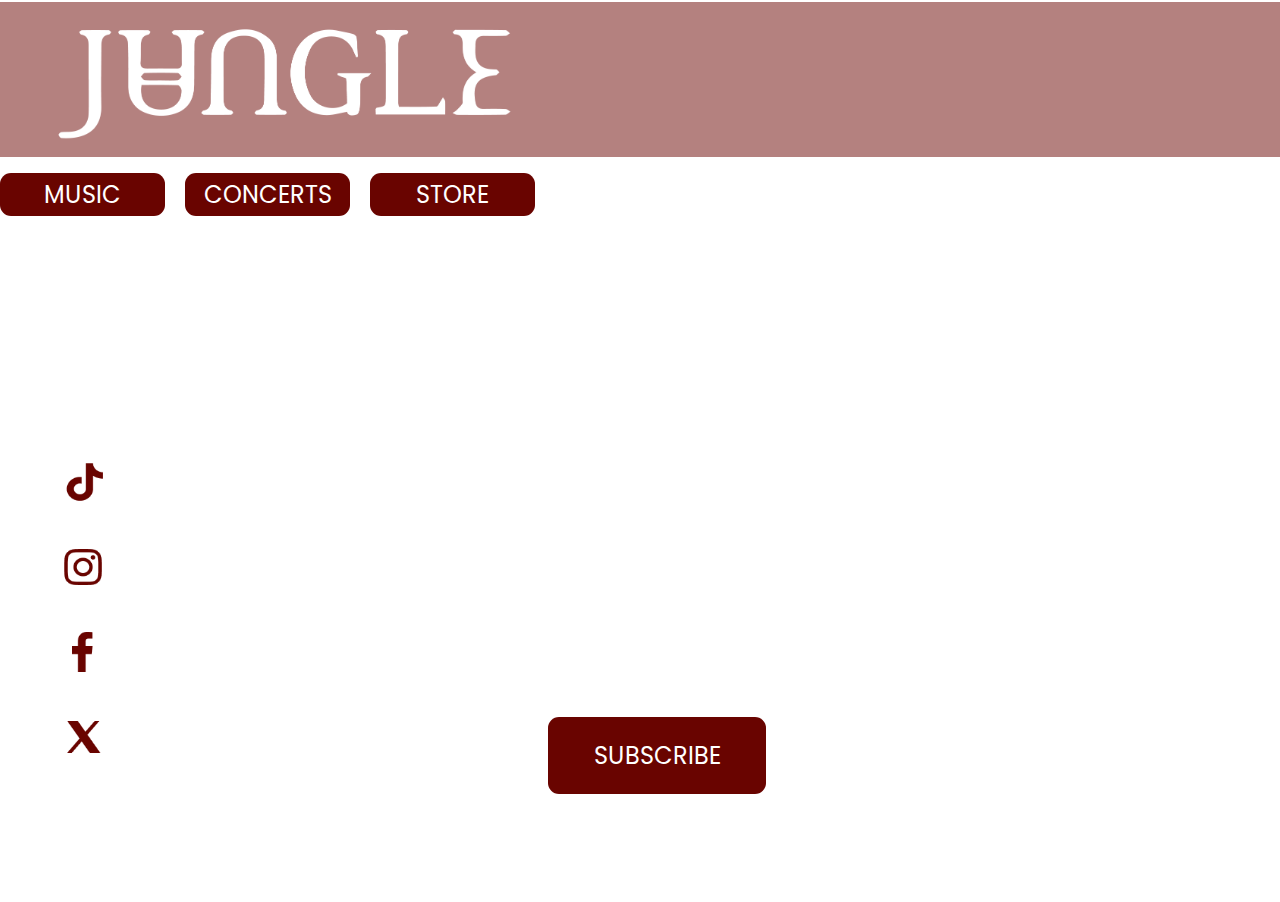
==== index.html @ 3d1c23d0 "fix: renombrar index.html para estructura github pages" ====
<!DOCTYPE html>
<html lang="en">
<head>
    <meta charset="UTF-8">
    <meta http-equiv="X-UA-Compatible" content="IE=edge">
    <meta name="viewport" content="width=device-width, initial-scale=1.0">
    <link rel="stylesheet" href="style_subscribe.css">
    <link
    rel="icon"
    href="https://static.vecteezy.com/system/resources/previews/001/206/675/non_2x/rock-music-icon-vinyl-record-png.png"
    />
    <title>Jungle - Subscribe</title>
</head>
<body>
    <!-- video -->
    <video  autoplay muted loop>
        <source src="assets/video/video-web-jungle.mp4" type="video/mp4">
    </video>
    <header>
        <!-- Logo -->
        <div class="header-block">
            <figure>
                <a href="landing_basica.html">
                    <img
                        class="logo-header"
                        src="/assets/img/logoJungle_white.png"
                        alt="Logo de la banda Jungle"
                    />
                </a>
            </figure>
        </div>
        <!-- Menú de Navegación -->
        <nav class="header-nav">
            <ul>
                <li><button class="btn-nav"><a href="#">Music</a></button></li>
                <li><button class="btn-nav"><a href="#">Concerts</a></button></li>
                <li><button class="btn-nav"><a href="#">Store</a></button></li>
            </ul>
        </nav>

        <!-- redes sociales -->
        <aside>
            <a href="https://www.tiktok.com/@jungle4eva" target="_blank"><img src="assets/icons/tiktok-2.png" alt=""></a>
            <a href="https://www.instagram.com/jungle4eva/" target="_blank"><img src="assets/icons/instagram-1.png" alt=""></a>
            <a href="https://www.facebook.com/jungle4eva" target="_blank"><img src="assets/icons/facebook-1.png" alt=""></a>
            <a href="https://twitter.com/jungle4eva" target="_blank"><img src="assets/icons/twitterx-1.png" alt=""></a>
        </aside>
        
        <button class="btn-subscr" onclick="openModal()">
            <a href="">Subscribe</a>
        </button>
        
    </header>
    
    <!-- modal -->
    <div id="myModal" class="modal">
        <div class="modal-content">
            <img src="assets/icons/x-mark-solid-1.png" alt="close button" class="close">
            <h2>Join our email list</h2>
            <p>Be the first to know what Jungle is up to! Lives, 
                new releases and more straight to your inbox.</p>
            <input class="subscr-input" type="email" placeholder="your@email.com" required>
            <button type="submit">Subscribe</button>
        </div>
    </div>
    <script src="script_subscribe.js"></script>
</body>
</html>
---- style_subscribe.css ----
@import url('https://fonts.googleapis.com/css2?family=Fraunces:ital,opsz,wght@0,9..144,100..900;1,9..144,100..900&family=Montserrat:ital,wght@0,100..900;1,100..900&family=Poppins:ital,wght@0,100;0,200;0,300;0,400;0,500;0,600;0,700;0,800;0,900;1,100;1,200;1,300;1,400;1,500;1,600;1,700;1,800;1,900&display=swap');

body{
    box-sizing: border-box;
    /* background-color: gray; */
}


body, html {
    margin: 0;
    padding: 0;
    width: 100%;
    height: 100%;
    font-family: "Poppins", sans-serif;
    font-weight: 400;
    font-style: normal;
    /* overflow: hidden; */
}

header {
    position: relative;
    z-index: 1;
}

video {
    position: absolute;
    top: 0;
    left: 0;
    width: 100%;
    height: 100%;
    object-fit: cover;
    z-index: 0;
}

.header-block, nav {
    /* position: relative; */
    z-index: 2;
}

nav ul {
    display: flex;
    list-style: none;
    padding: 0;
}

nav ul li {
    margin-right: 20px;
}

nav ul li a {
    color: white;
    text-decoration: none;
    /* font-size: 1.2em; */
}

/* Home landing_2_Autolayout */

/* Auto layout */
.header-block{
    width: 100%;
    height: 155px;
    background-color: #69040080;
    display: flex-column;
    justify-content: center;
    margin-top: -14px;
}

.logo-header{
    width: 500px;
    justify-content: center;
}

.header-nav{

}

button{
    /* background-color: #690400; */
    border: none;

    display: flex;
    flex-direction: row;
    justify-content: center;
    align-items: center;
    padding: 10px;
    /* gap: 10px; */

    /* position: absolute; */
    width: 165px;
    height: 43px;
    /* left: 715px; */
    /* top: 188px; */

    color: #FFFFFF;
    font: inherit;
    font-size: x-large;
    text-transform: uppercase;
    background: #690400;
    border-radius: 11px;
}

/* Frame 1000004194 */

button.btn-subscr {
display: flex;
flex-direction: row;
justify-content: center;
align-items: center;
padding: 10px;
gap: 10px;

position: absolute;
width: 218px;
height: 77px;
left: calc(50% - 218px/2 + 17px);
top: calc(140% - 77px/2 + 453.5px);

background: #690400;
border-radius: 11px;

    color: #FFFFFF;
    font: inherit;
    font-size: x-large;
    text-transform: uppercase;
    
/* Inside auto layout */
flex: none;
order: 6;
flex-grow: 0;
z-index: 6;
}
a {
    text-decoration: none;
    color: inherit;
    font-size: x-large;
    cursor: pointer;
}

.auto-layout{
display: flex;
flex-direction: row;
align-items: flex-start;
padding: 10px;
gap: 10px;
isolation: isolate;

position: relative;
width: 1920px;
height: 1080px;

background: #FFFFFF;
}

 /* redes sociales */

aside > a > img  {

/* Auto layout */
display: flex;
flex-direction: column;
align-items: flex-start;
padding: 0px;
margin-bottom: 25px;

width: 60px;
/* height: 433px; */
/* left: 53px;
top: 599px; */

/* Inside auto layout */
flex: none;
order: 9;
flex-grow: 0;
z-index: 9;
}

aside {
    position: absolute;
    left: 53px;
    top: 450px;
}

/* Estilos del modal */
.modal {
    display: none; /* Oculto por defecto */
    position: fixed; /* Posición fija para el modal */
    z-index: 1; /* Z-index alto para estar sobre otros elementos */
    left: 0;
    top: 0;
    width: 100%; /* Ancho completo */
    height: 100%; /* Altura completa */
    overflow: auto; /* Habilitar scroll si es necesario */
    background-color: rgb(0,0,0); /* Color de fondo con opacidad */
    background-color: rgba(0,0,0,0.4); /* Color de fondo con opacidad */
}

.modal-content {
    background-color: #fefefe;
    margin: 15% auto; /* Centrado vertical y horizontal */
    padding: 20px;
    border: 1px solid #888;
    width: 80%; /* Ancho del modal */
    max-width: 600px; /* Ancho máximo */
    /* Rectangle 23806 */

position: absolute;
width: 416px;
height: 189px;
left: 826px;
top: 543px;

background: #FFFFFF;
box-shadow: 0px 4px 4px rgba(0, 0, 0, 0.25);
border-radius: 13px;

}

.close {
    color: #aaa;
    float: right;
    font-size: 28px;
    font-weight: bold;
}
.close:hover,
.close:focus {
    color: black;
    text-decoration: none;
    cursor: pointer;
}

.subscr-input{
display: flex;
flex-direction: row;
justify-content: center;
align-items: center;
padding: 0px 30px;
gap: 22px;

position: absolute;
width: 253px;
height: 40px;
left: 912px;
top: 644px;

border: 1px solid #690400;
border-radius: 8px;

}
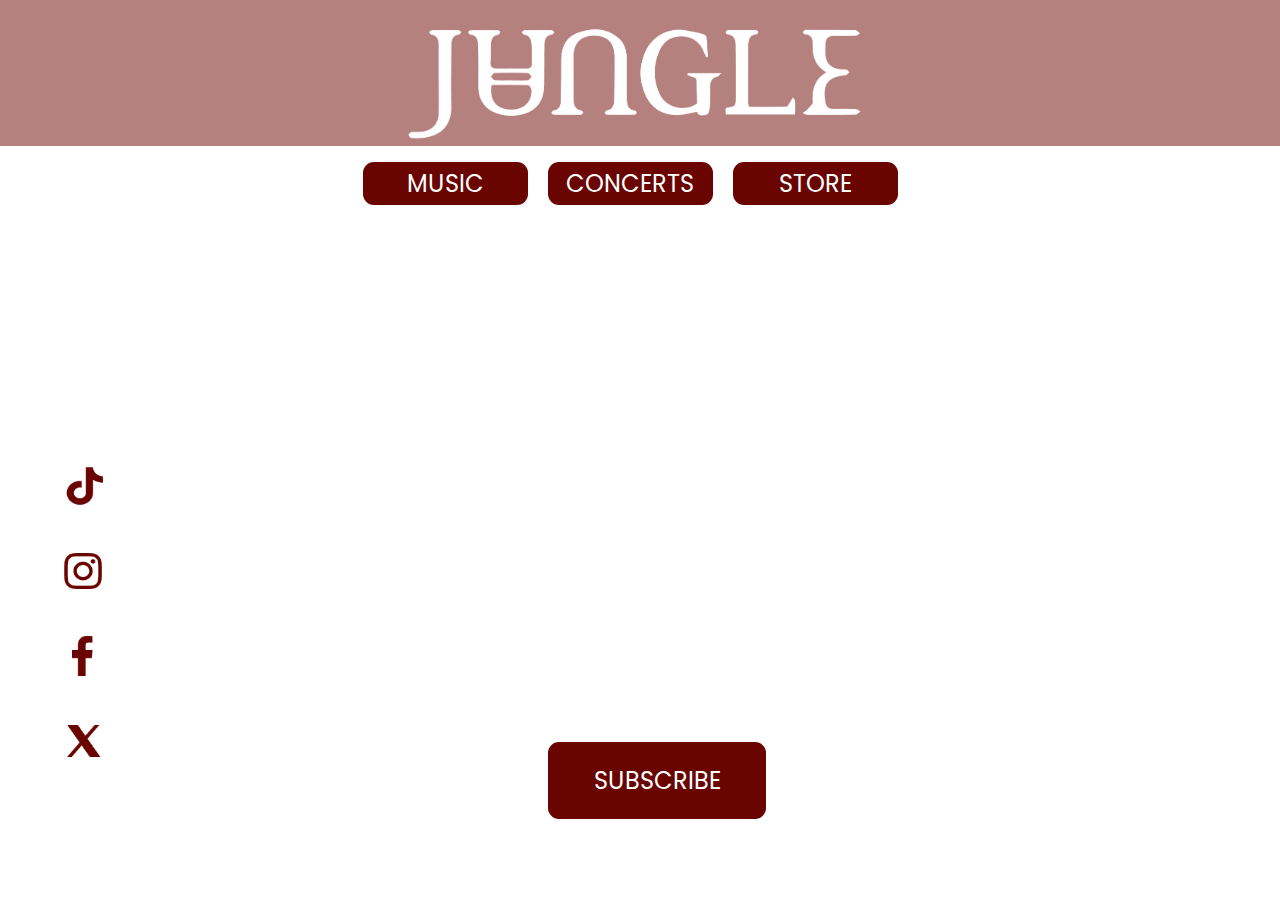
==== commit fdb04284: "fix style: jungle logo posicion cabecera, rrss + reorganizar" ====
--- a/index.html
+++ b/index.html
@@ -19,17 +19,19 @@
     <header>
         <!-- Logo -->
         <div class="header-block">
-            <figure>
-                <a href="landing_basica.html">
+            <figure class="header-logo">
+                <a href="assets/easteregg/landing_basica.html">
                     <img
                         class="logo-header"
-                        src="/assets/img/logoJungle_white.png"
+                        src="assets/img/logoJungle_white.png"
                         alt="Logo de la banda Jungle"
                     />
                 </a>
             </figure>
         </div>
         <!-- Menú de Navegación -->
+        <div class="header-block">
+
         <nav class="header-nav">
             <ul>
                 <li><button class="btn-nav"><a href="#">Music</a></button></li>
@@ -37,6 +39,7 @@
                 <li><button class="btn-nav"><a href="#">Store</a></button></li>
             </ul>
         </nav>
+    </div>
 
         <!-- redes sociales -->
         <aside>
--- a/style_subscribe.css
+++ b/style_subscribe.css
@@ -20,6 +20,8 @@
 header {
     position: relative;
     z-index: 1;
+    /* display: flex; */
+    /* justify-content: center; */
 }
 
 video {
@@ -32,7 +34,12 @@
     z-index: 0;
 }
 
-.header-block, nav {
+.header-block{
+    display: flex;
+    /* flex-direction: column; */
+    justify-content: center;
+}
+.header-logo, nav {
     /* position: relative; */
     z-index: 2;
 }
@@ -50,15 +57,13 @@
 nav ul li a {
     color: white;
     text-decoration: none;
-    /* font-size: 1.2em; */
-}
-
-/* Home landing_2_Autolayout */
-
-/* Auto layout */
-.header-block{
+}
+
+
+/* nav buttons */
+.header-block:first-child{
     width: 100%;
-    height: 155px;
+    height: 160px;
     background-color: #69040080;
     display: flex-column;
     justify-content: center;
@@ -113,7 +118,7 @@
 width: 218px;
 height: 77px;
 left: calc(50% - 218px/2 + 17px);
-top: calc(140% - 77px/2 + 453.5px);
+top: calc(145% - 77px/2 + 453.5px);
 
 background: #690400;
 border-radius: 11px;
@@ -174,13 +179,16 @@
 z-index: 9;
 }
 
+/* social net */
+
 aside {
     position: absolute;
     left: 53px;
-    top: 450px;
-}
-
-/* Estilos del modal */
+    top: 470px;
+}
+
+/* modal */
+
 .modal {
     display: none; /* Oculto por defecto */
     position: fixed; /* Posición fija para el modal */
